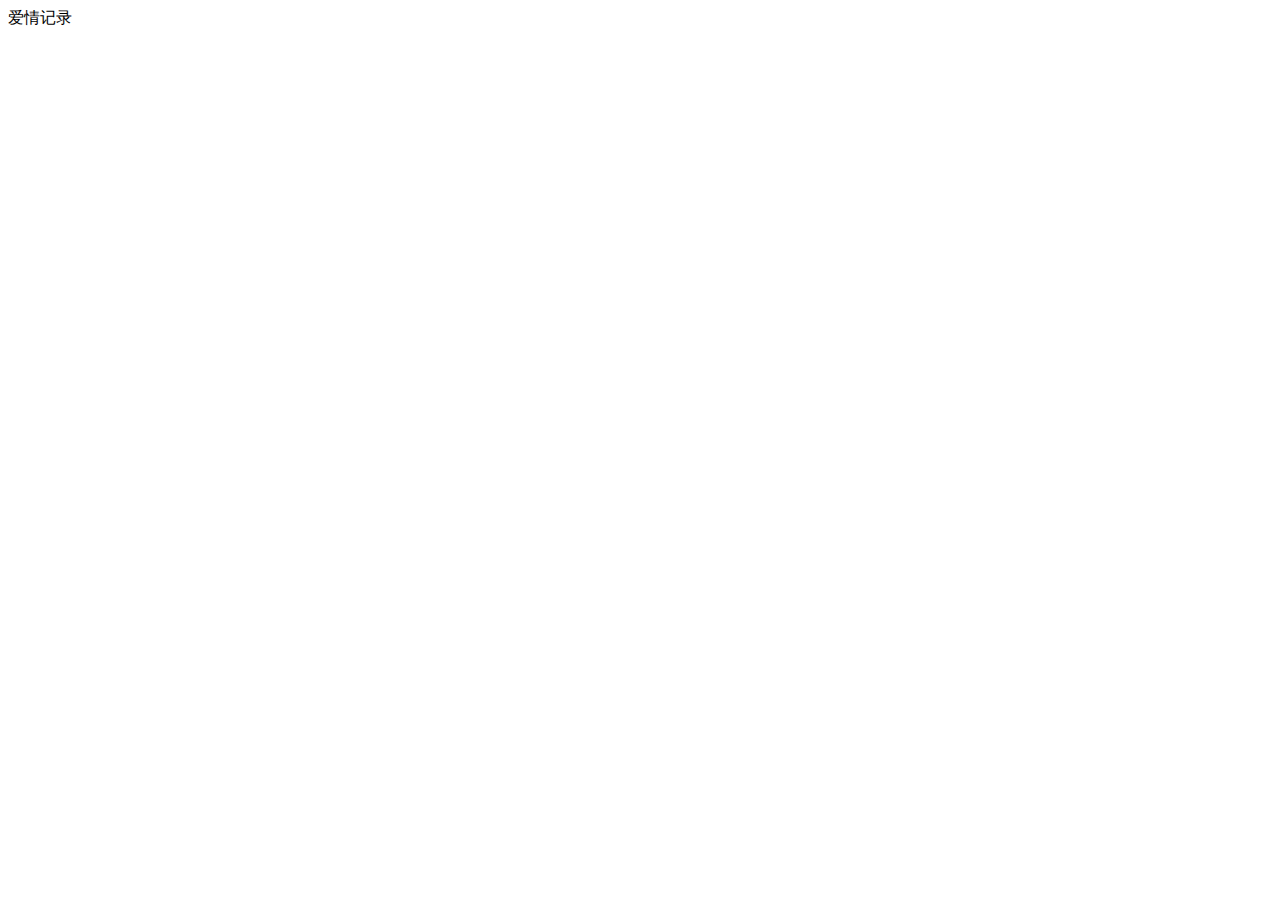
==== index.html @ de9d2550 "最进本布局，几乎没有东西" ====
<!DOCTYPE html>
<!-- saved from url=(0042)http://www.myibird.com/mylove/love.html#!/ -->
<html lang="en">
<head>
<meta http-equiv="Content-Type" content="text/html; charset=UTF-8">
<link rel="stylesheet" type="text/css" href="main.css" />
  <title>我和我的傻妞的地方</title>
</head>
<!-- Index页面，基本布局，力求简单  -->
<body>

<!-- 滚动显示：爱的记录-->
<div class="scroll_word">
	爱情记录
</div>
<!-- 其他页面的链接 -->
<div class="link_love">
	
</div>
<!-- 可爱的小破孩接吻 -->
<div class="kiss">
	
</div>

</body>
</html>
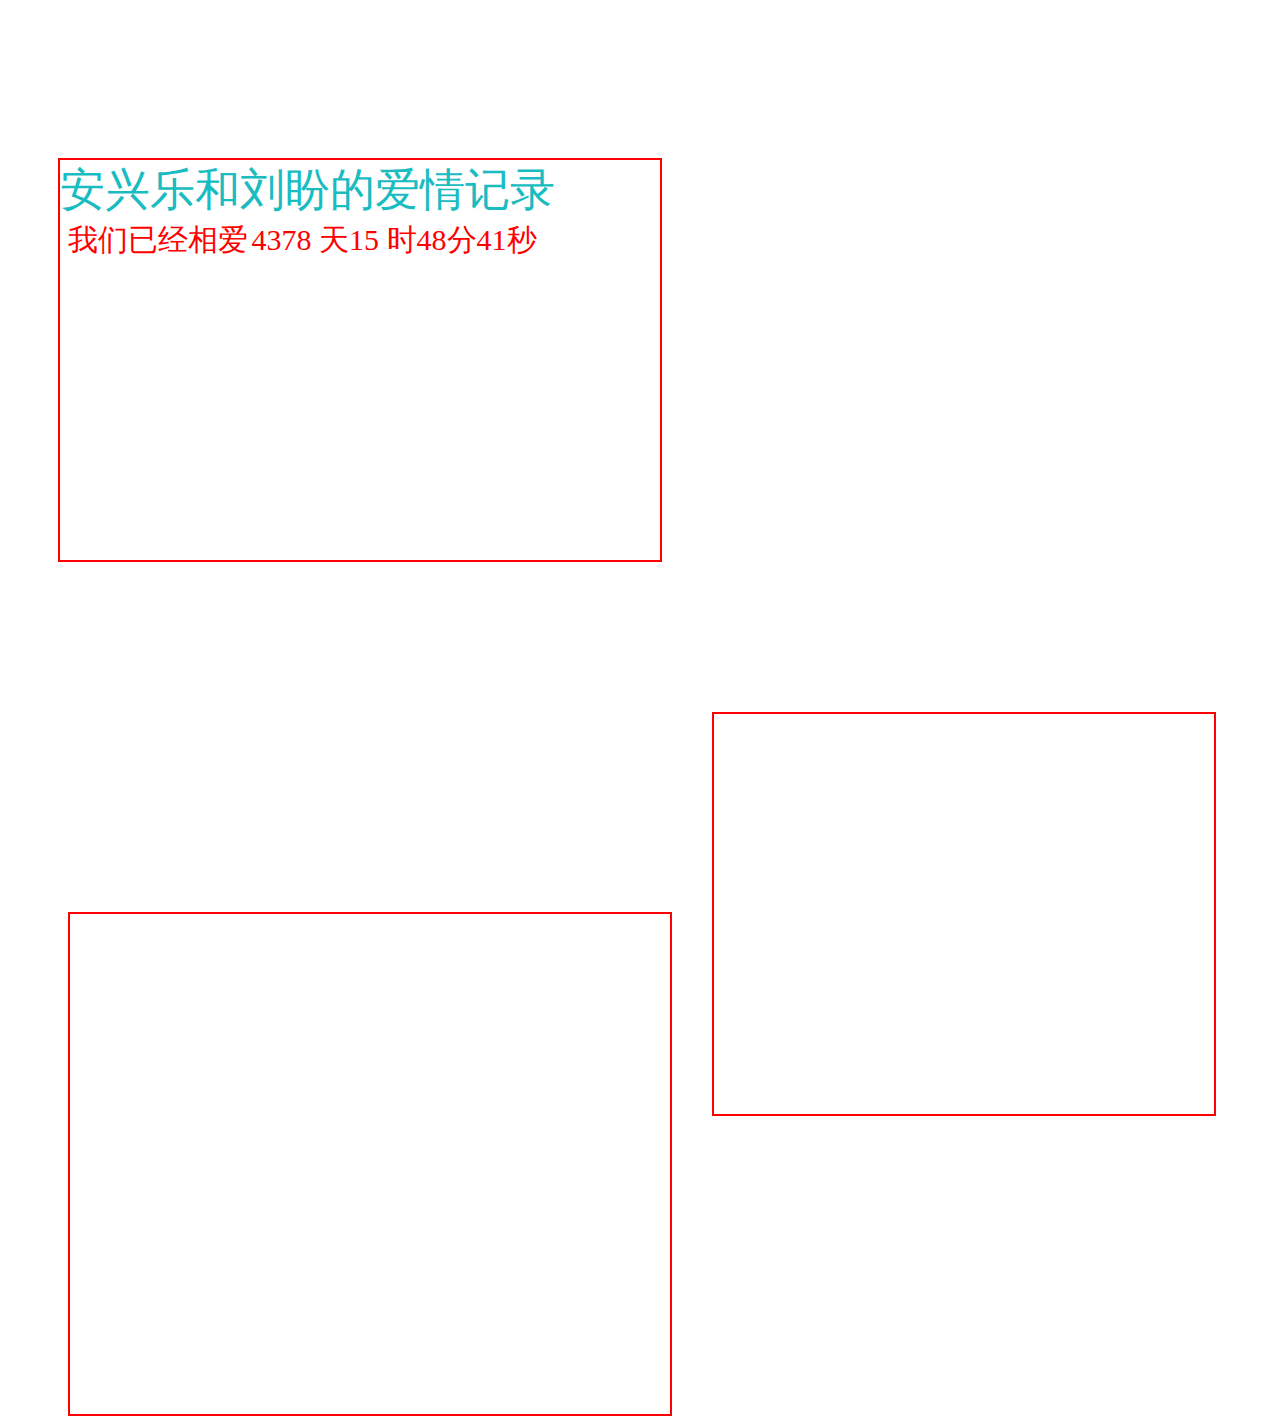
==== commit 71c3946d: "第一个DIV  文字显示时间" ====
--- a/index.html
+++ b/index.html
@@ -5,17 +5,55 @@
 <meta http-equiv="Content-Type" content="text/html; charset=UTF-8">
 <link rel="stylesheet" type="text/css" href="main.css" />
   <title>我和我的傻妞的地方</title>
+  <script language="javascript" type="text/javascript">
+  	window.onload = function(){
+	showTime();
+	}
+  function showTime()
+  {
+  	  var date1 = new Date(2014,06,29);
+  	  var date2 = new Date();
+  	  var date3 = date2.getTime()-date1.getTime();
+      // 天数差 
+  	  var days = Math.floor(date3/(24*3600*1000));
+      // 计算出小时数 -->
+  	  var leave1=date3%(24*3600*1000);    //计算天数后剩余的毫秒数 -->
+  	  var hours=Math.floor(leave1/(3600*1000))
+      //计算相差分钟数
+  	  var leave2=leave1%(3600*1000);        //计算小时数后剩余的毫秒数
+  	  var minutes=Math.floor(leave2/(60*1000));
+      //计算相差秒数
+ 	  var leave3=leave2%(60*1000);      //计算分钟数后剩余的毫秒数
+  	  var seconds=Math.round(leave3/1000);
+	  //var str=days+" 天"+hours+" 时"+minutes+"分"+seconds+"秒";
+      document.getElementById("time").innerHTML=days+" 天"+hours+" 时"+minutes+"分"+seconds+"秒";
+	  t=setTimeout('showTime()',500)
+  }
+  </script>
 </head>
 <!-- Index页面，基本布局，力求简单  -->
 <body>
 
 <!-- 滚动显示：爱的记录-->
 <div class="scroll_word">
-	爱情记录
+	<span>安兴乐和刘盼的爱情记录<br></span>
+    <span id="love_time">&nbsp;我们已经相爱</span>
+    <span id="time"></span>
+    <!-- 这里设置爱情计时器-->
+    
+    
+    
 </div>
 <!-- 其他页面的链接 -->
-<div class="link_love">
-	
+<div class="link_love"  id="shift_2">
+	<map name="flower">
+  		<area shape="poly" coords="147,-5, 219,40, 219,120, 147,160, 74,120, 74,40" href="#" alt="这个世界" class="nav1" />
+    	<area shape="poly" coords="73,129, 145,174, 145,254, 73,294, 0,254, 0,174" href="#" alt="" class="nav2" />
+    	<area shape="poly" coords="147,261, 219,307, 219,387, 147,427, 74,387, 74,307" href="#" alt="" class="nav3" />
+  		<area shape="poly" coords="300,261, 372,307, 372,387, 300,427, 228,387, 228,307" href="#" alt="" class="nav4" />
+    	<area shape="poly" coords="379,129, 451,174, 451,254, 379,294, 306,254, 306,174" href="#" alt="" class="nav5" />
+    	<area shape="poly" coords="300,-5, 372,40, 372,120, 300,160, 228,120, 228,40" href="#" alt="" class="nav6" />
+    </map>
 </div>
 <!-- 可爱的小破孩接吻 -->
 <div class="kiss">
--- a/main.css
+++ b/main.css
@@ -0,0 +1,58 @@
+
+/*大DIV 中的1 */
+.scroll_word{
+	margin-top:150px;
+	margin-left:50px;
+	width:600px;
+	height:400px;
+	border:2px solid red;
+	float:left;
+}
+/*  第一行文字*/
+.scroll_word span{
+	font-family: "微软雅黑";
+	font-size: 45px;
+	color:rgb(24, 188, 193);
+}
+/* 第二行文字*/
+#love_time{
+	font-family:"微软雅黑";
+	font-size:30px;
+	color:red;
+}
+#time{
+	font-family:"微软雅黑";
+	font-size:30px;
+	color:red;
+}
+
+/*大DIV 中的2 */
+.link_love{
+	margin-top:150px;
+	margin-left:50px;
+	width:600px;
+	height:500px;
+	border:2px solid red;
+	float:left;
+}
+/* 相对定位*/
+#shift_2{
+	position:relative;
+	left:10px;
+	top:200px;
+	
+}
+/* */
+.nav1{
+	background-image: url(img/nav1.png);
+}
+
+/*大DIV 中的3 */
+.kiss{
+	margin-top:150px;
+	margin-left:50px;
+	width:500px;
+	height:400px;
+	border:2px solid red;
+	float:left;
+}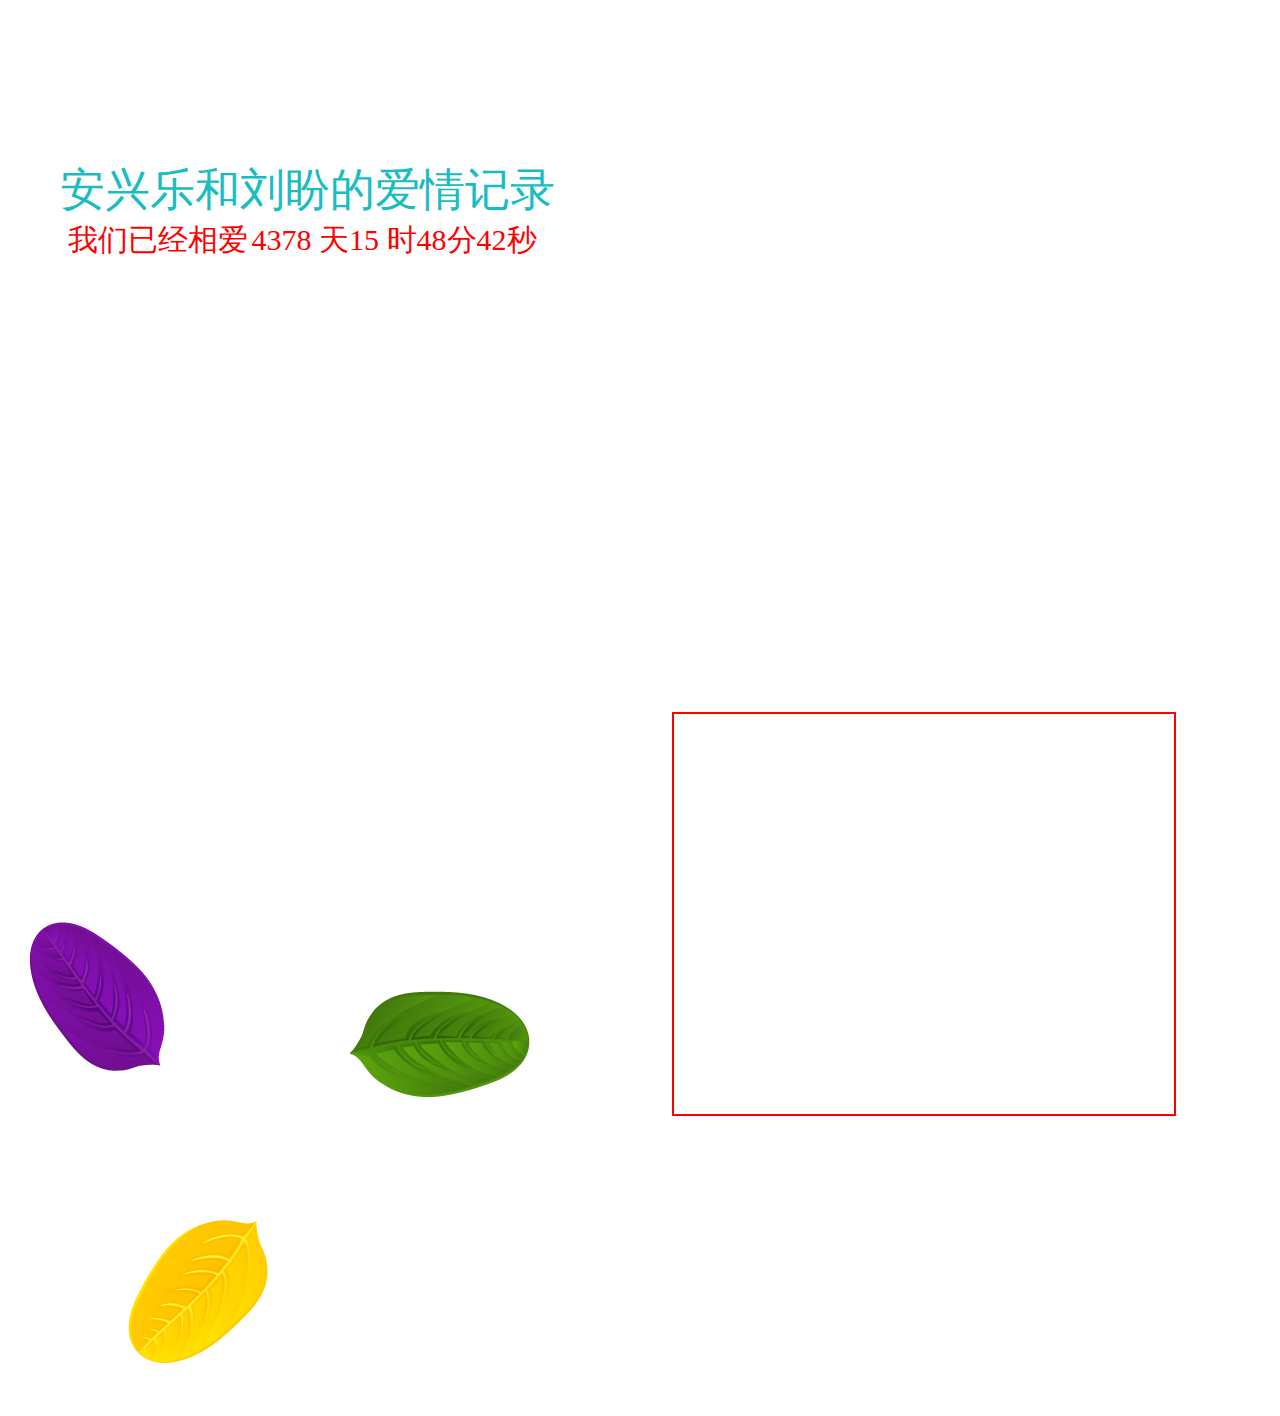
==== commit 995522f1: "DIV2显示图片" ====
--- a/index.html
+++ b/index.html
@@ -5,8 +5,9 @@
 <meta http-equiv="Content-Type" content="text/html; charset=UTF-8">
 <link rel="stylesheet" type="text/css" href="main.css" />
   <title>我和我的傻妞的地方</title>
+  <script src="../SpryAssets/SpryEffects.js" type="text/javascript"></script>
   <script language="javascript" type="text/javascript">
-  	window.onload = function(){
+window.onload = function(){
 	showTime();
 	}
   function showTime()
@@ -29,6 +30,10 @@
       document.getElementById("time").innerHTML=days+" 天"+hours+" 时"+minutes+"分"+seconds+"秒";
 	  t=setTimeout('showTime()',500)
   }
+function MM_effectGrowShrink(targetElement, duration, from, to, toggle, referHeight, growFromCenter)
+{
+	Spry.Effect.DoGrow(targetElement, {duration: duration, from: from, to: to, toggle: toggle, referHeight: referHeight, growCenter: growFromCenter});
+}
   </script>
 </head>
 <!-- Index页面，基本布局，力求简单  -->
@@ -46,14 +51,18 @@
 </div>
 <!-- 其他页面的链接 -->
 <div class="link_love"  id="shift_2">
-	<map name="flower">
-  		<area shape="poly" coords="147,-5, 219,40, 219,120, 147,160, 74,120, 74,40" href="#" alt="这个世界" class="nav1" />
-    	<area shape="poly" coords="73,129, 145,174, 145,254, 73,294, 0,254, 0,174" href="#" alt="" class="nav2" />
-    	<area shape="poly" coords="147,261, 219,307, 219,387, 147,427, 74,387, 74,307" href="#" alt="" class="nav3" />
-  		<area shape="poly" coords="300,261, 372,307, 372,387, 300,427, 228,387, 228,307" href="#" alt="" class="nav4" />
-    	<area shape="poly" coords="379,129, 451,174, 451,254, 379,294, 306,254, 306,174" href="#" alt="" class="nav5" />
-    	<area shape="poly" coords="300,-5, 372,40, 372,120, 300,160, 228,120, 228,40" href="#" alt="" class="nav6" />
-    </map>
+	<!--  这里离设定第一个叶子 爱的誓言-->
+    <div class="left1">
+	<a href="#"><img src="img/nav1.png" name="nav1" id="nav1" onMouseOver="MM_effectGrowShrink(this, 100, '100%', '110%', false, false, true)" onMouseOut="MM_effectGrowShrink(this, 100, '110%', '100%', false, false, true)"></img></a>
+	</div>
+    <!--  这里离设定第二个叶子 时光沙漏-->
+    <div class="left2">
+	<a href="#"><img src="img/nav3.png" name="nav2" id="nav2" onMouseOver="MM_effectGrowShrink(this, 100, '100%', '110%', false, false, true)" onMouseOut="MM_effectGrowShrink(this, 100, '110%', '100%', false, false, true)"></img></a>
+	</div>
+    <!--  这里离设定第三个叶子 许愿墙-->
+    <div class="left3">
+	<a href="#"><img src="img/nav5.png" name="nav3" id="nav3" onMouseOver="MM_effectGrowShrink(this, 100, '100%', '110%', false, false, true)" onMouseOut="MM_effectGrowShrink(this, 100, '110%', '100%', false, false, true)"></img></a>
+	</div>
 </div>
 <!-- 可爱的小破孩接吻 -->
 <div class="kiss">
--- a/main.css
+++ b/main.css
@@ -5,7 +5,7 @@
 	margin-left:50px;
 	width:600px;
 	height:400px;
-	border:2px solid red;
+	border:2px solid white;
 	float:left;
 }
 /*  第一行文字*/
@@ -29,24 +29,50 @@
 /*大DIV 中的2 */
 .link_love{
 	margin-top:150px;
-	margin-left:50px;
+	margin-left:10px;
 	width:600px;
 	height:500px;
-	border:2px solid red;
+	border:2px solid white;
 	float:left;
 }
 /* 相对定位*/
 #shift_2{
 	position:relative;
-	left:10px;
+	left:0px;
 	top:200px;
 	
 }
-/* */
-.nav1{
-	background-image: url(img/nav1.png);
+/* 叶子所在的DIV */
+.left1{
+	margin-top:0px;
+	margin-left:0px;
+	border:2px solid white;
+	width:160px;
+	height:160px;
+	float:left;
 }
-
+.left2{
+	margin-top:0px;
+	margin-left:0px;
+	border:2px solid white;
+	width:160px;
+	height:160px;
+	float:left;
+	position:relative;
+	left:-60px;
+	top:300px;
+}
+.left3{
+	margin-top:0px;
+	margin-left:0px;
+	border:2px solid white;
+	width:180px;
+	height:160px;
+	float:left;
+	position:relative;
+	left:0px;
+	top:50px;
+}
 /*大DIV 中的3 */
 .kiss{
 	margin-top:150px;
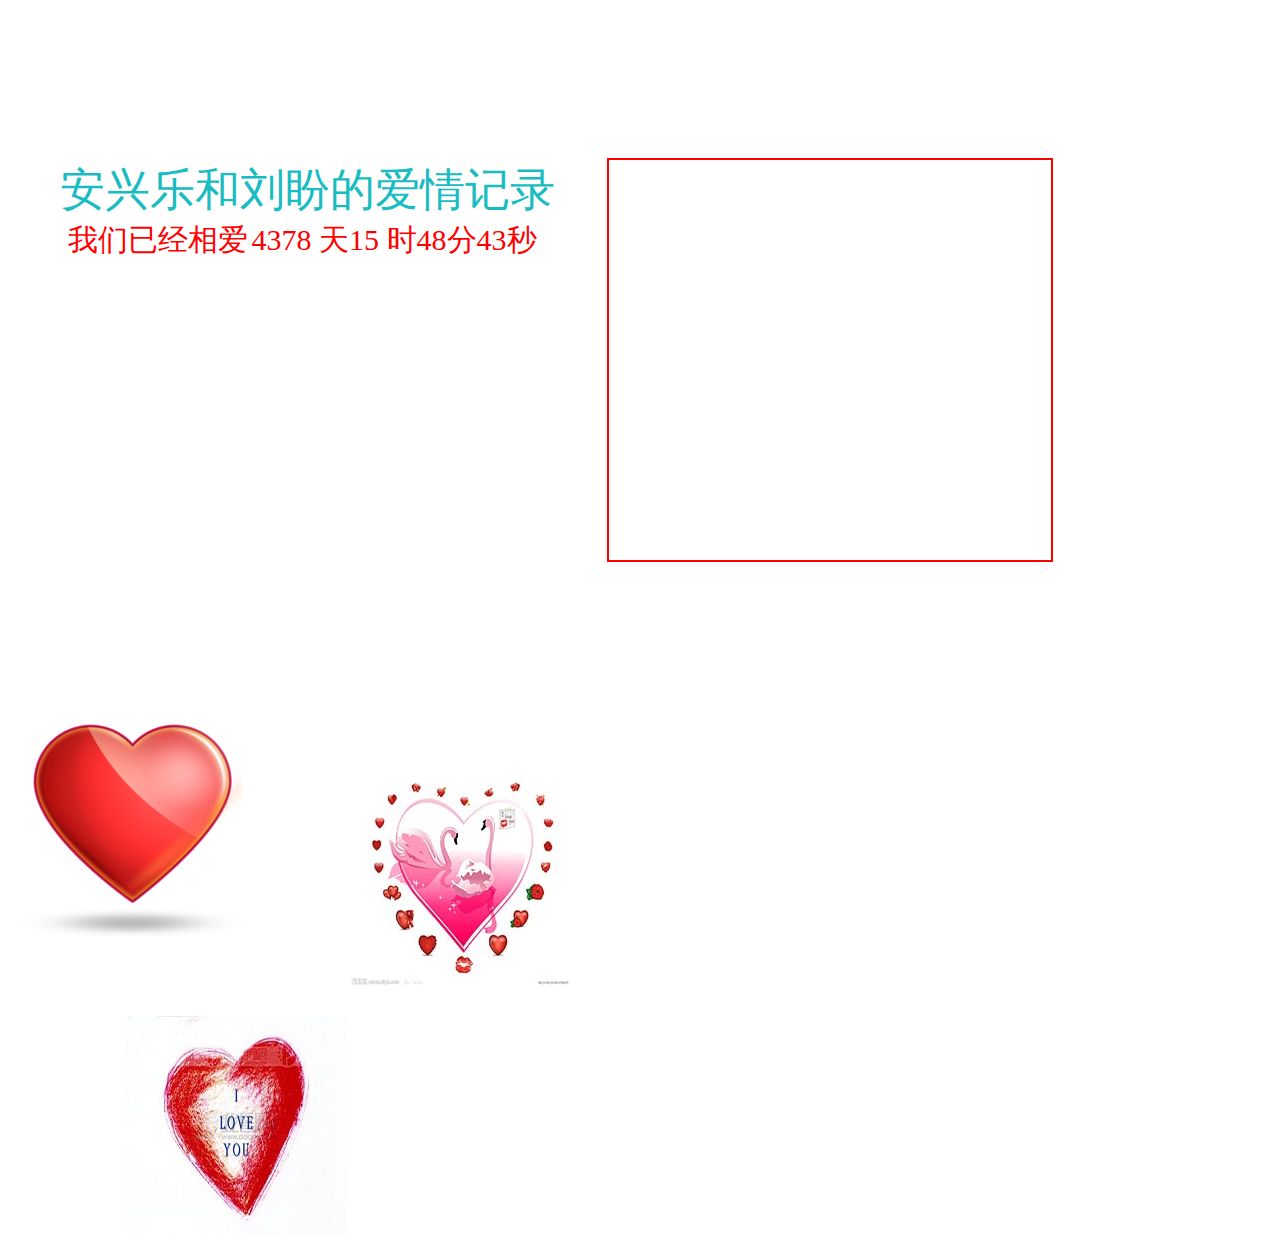
==== commit 11ea1c83: "改版/第一次" ====
--- a/index.html
+++ b/index.html
@@ -45,28 +45,39 @@
     <span id="love_time">&nbsp;我们已经相爱</span>
     <span id="time"></span>
     <!-- 这里设置爱情计时器-->
-    
-    
-    
+        
 </div>
+
+
+
+
+
+
+
+
+
+<!-- 可爱的小破孩接吻 -->
+<div class="kiss">
+	
+</div>
+
+
+
+
 <!-- 其他页面的链接 -->
-<div class="link_love"  id="shift_2">
+<div class="link_love" >
 	<!--  这里离设定第一个叶子 爱的誓言-->
     <div class="left1">
 	<a href="#"><img src="img/nav1.png" name="nav1" id="nav1" onMouseOver="MM_effectGrowShrink(this, 100, '100%', '110%', false, false, true)" onMouseOut="MM_effectGrowShrink(this, 100, '110%', '100%', false, false, true)"></img></a>
 	</div>
     <!--  这里离设定第二个叶子 时光沙漏-->
     <div class="left2">
-	<a href="#"><img src="img/nav3.png" name="nav2" id="nav2" onMouseOver="MM_effectGrowShrink(this, 100, '100%', '110%', false, false, true)" onMouseOut="MM_effectGrowShrink(this, 100, '110%', '100%', false, false, true)"></img></a>
+	<a href="#"><img src="img/nav3.jpg" name="nav2" id="nav2" onMouseOver="MM_effectGrowShrink(this, 100, '100%', '110%', false, false, true)" onMouseOut="MM_effectGrowShrink(this, 100, '110%', '100%', false, false, true)"></img></a>
 	</div>
     <!--  这里离设定第三个叶子 许愿墙-->
     <div class="left3">
-	<a href="#"><img src="img/nav5.png" name="nav3" id="nav3" onMouseOver="MM_effectGrowShrink(this, 100, '100%', '110%', false, false, true)" onMouseOut="MM_effectGrowShrink(this, 100, '110%', '100%', false, false, true)"></img></a>
+	<a href="#"><img src="img/nav5.jpg" name="nav3" id="nav3" onMouseOver="MM_effectGrowShrink(this, 100, '100%', '110%', false, false, true)" onMouseOut="MM_effectGrowShrink(this, 100, '110%', '100%', false, false, true)"></img></a>
 	</div>
-</div>
-<!-- 可爱的小破孩接吻 -->
-<div class="kiss">
-	
 </div>
 
 </body>
--- a/main.css
+++ b/main.css
@@ -3,7 +3,7 @@
 .scroll_word{
 	margin-top:150px;
 	margin-left:50px;
-	width:600px;
+	width:35%px;
 	height:400px;
 	border:2px solid white;
 	float:left;
@@ -30,7 +30,7 @@
 .link_love{
 	margin-top:150px;
 	margin-left:10px;
-	width:600px;
+	width:10%px;
 	height:500px;
 	border:2px solid white;
 	float:left;
@@ -77,7 +77,7 @@
 .kiss{
 	margin-top:150px;
 	margin-left:50px;
-	width:500px;
+	width:35%;
 	height:400px;
 	border:2px solid red;
 	float:left;
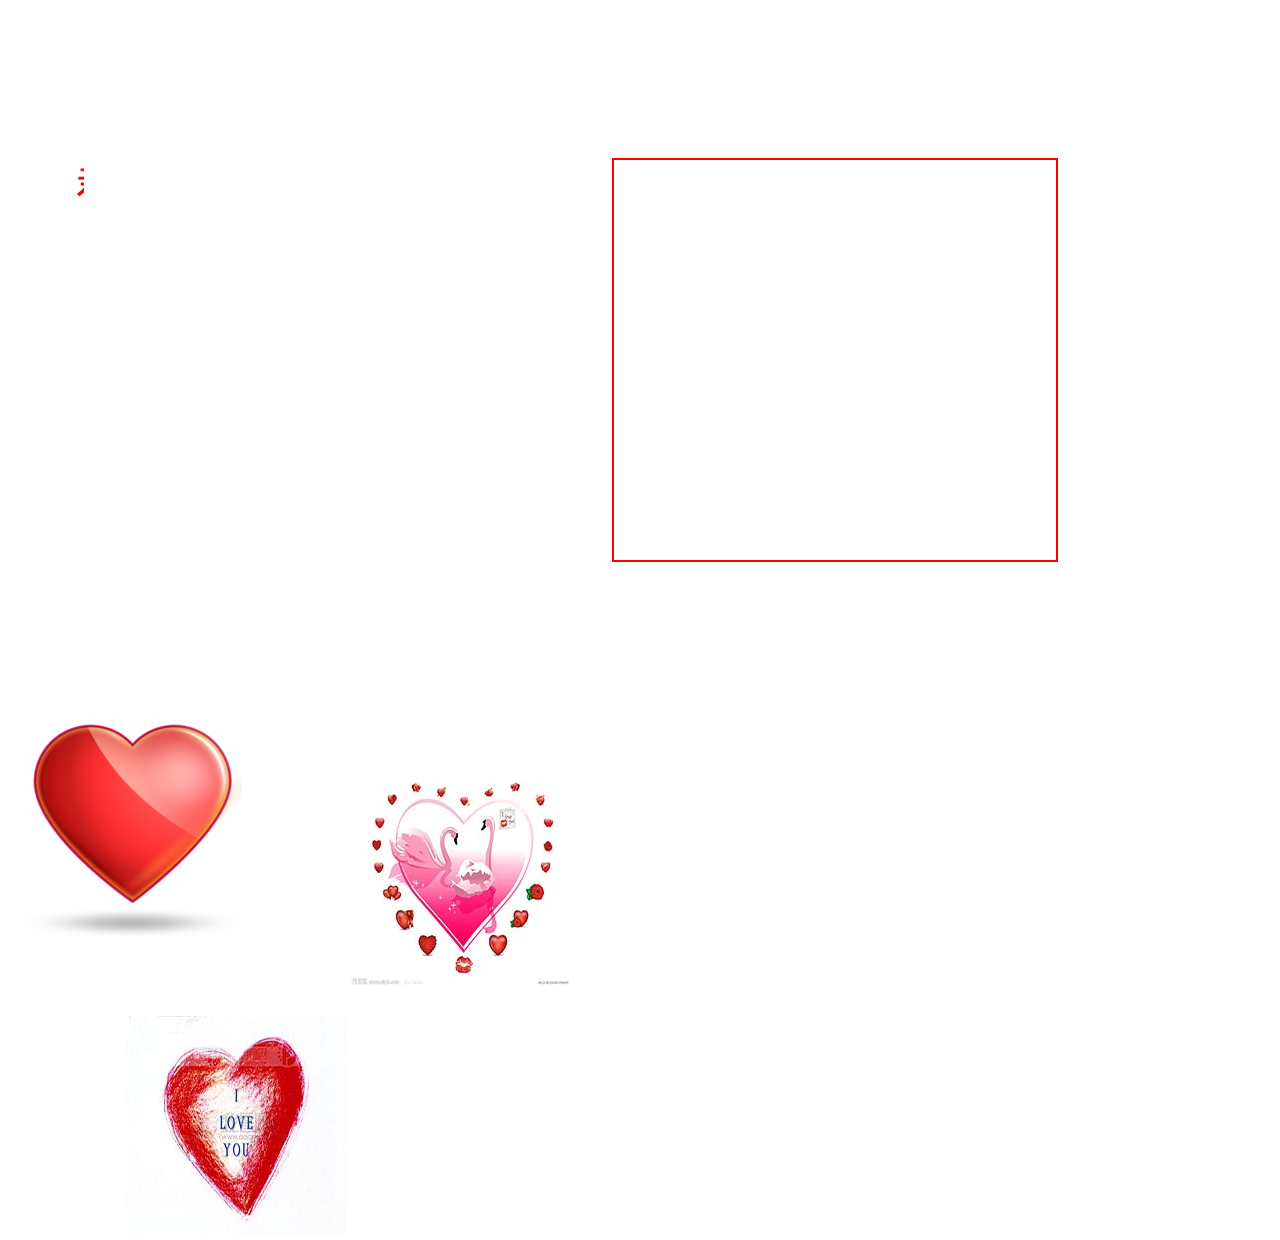
==== commit ea61524b: "增加了PHP主页！" ====
--- a/index.html
+++ b/index.html
@@ -4,7 +4,7 @@
 <head>
 <meta http-equiv="Content-Type" content="text/html; charset=UTF-8">
 <link rel="stylesheet" type="text/css" href="main.css" />
-  <title>我和我的傻妞的地方</title>
+  <title>我和我家傻妞</title>
   <script src="../SpryAssets/SpryEffects.js" type="text/javascript"></script>
   <script language="javascript" type="text/javascript">
 window.onload = function(){
@@ -41,11 +41,14 @@
 
 <!-- 滚动显示：爱的记录-->
 <div class="scroll_word">
-	<span>安兴乐和刘盼的爱情记录<br></span>
-    <span id="love_time">&nbsp;我们已经相爱</span>
-    <span id="time"></span>
-    <!-- 这里设置爱情计时器-->
-        
+	<!--这里设置自动滚动的文字显示-->
+<MARQUEE scrollAmount=5 scrollDelay=150 direction=right behavior=slide width=500 height=40>
+<MARQUEE scrollAmount=5 scrollDelay=150 behavior=slide width=500 height=40>
+<DIV style="FONT-SIZE: 25pt; FILTER: glow(color=00FF00); WIDTH: 100%; COLOR: #ff0000; FONT-FAMILY: 华文彩云; TEXT-ALIGN: center">
+	<B>&nbsp;&nbsp;亲爱的，或许我很不成熟，或许我总是让你生气&nbsp;&nbsp;但我会用越来越坚实的臂膀替你撑起这一片天！让我的宝贝儿天天都幸福&nbsp;&nbsp;</B>
+</DIV>
+</MARQUEE>
+</MARQUEE>     
 </div>
 
 
